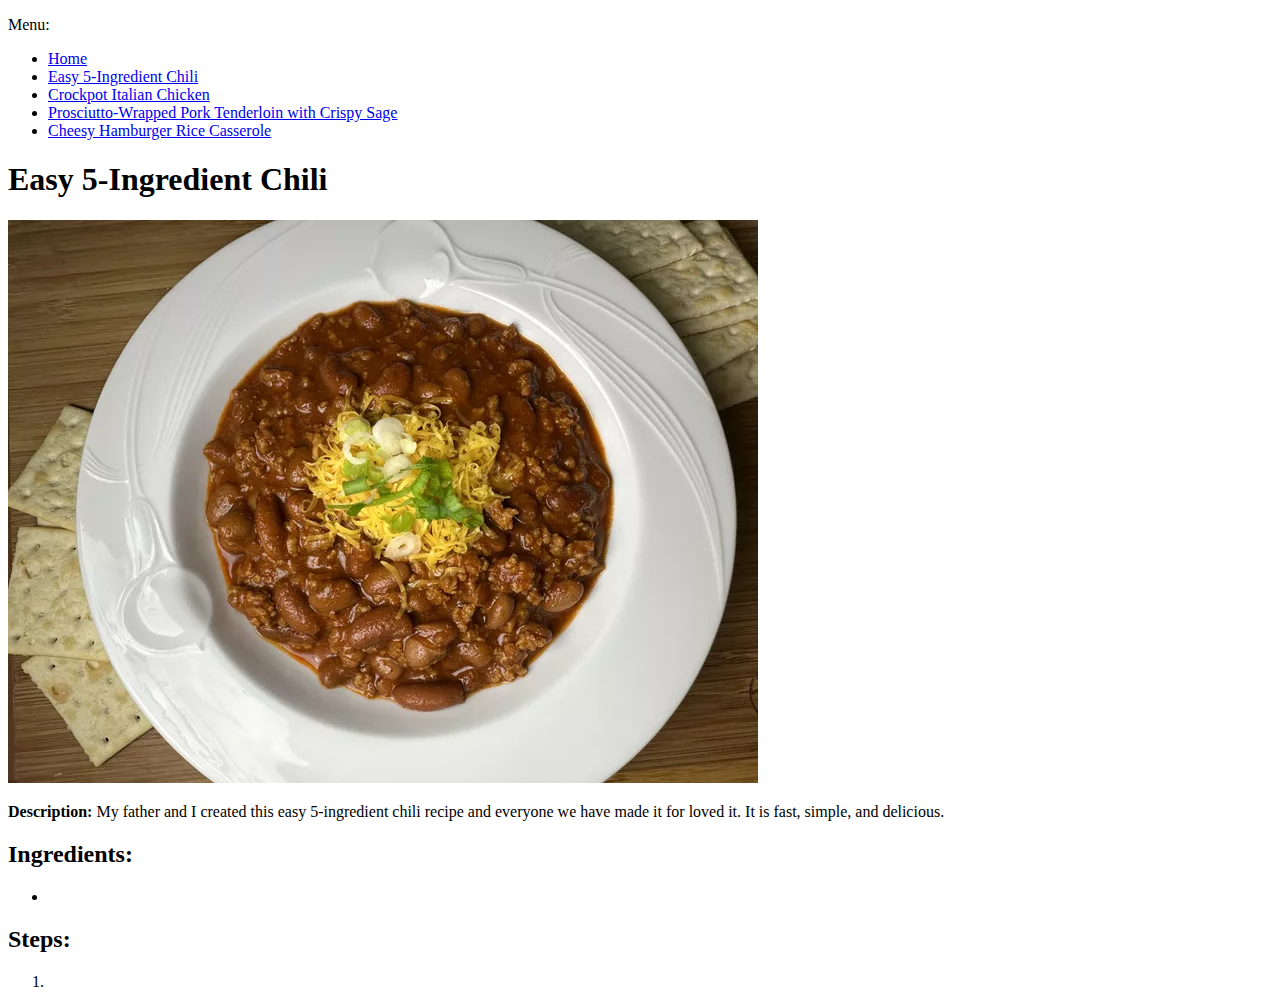
==== recipes/chili.html @ fc1671cb "added descriptions to all recipes" ====
<!DOCTYPE html>
<html lang="en">
    <head>
        <meta charset="UTF-8">
        <meta name="viewport" content="width=device-width, initial-scale=1.0">
        <title>Odin Recipes | Easy 5-Ingredient Chili</title>
        <!-- Source: https://www.allrecipes.com/easy-5-ingredient-chili-recipe-7508143 -->
    </head>
    <body>
        <p>Menu:</p>
        <ul>
            <li><a href="../index.html">Home</a></li>
            <li><a href="#">Easy 5-Ingredient Chili</a></li>
            <li><a href="../recipes/crockpot-italian-chicken.html">Crockpot Italian Chicken</a></li>
            <li><a href="../recipes/fancy-pork.html">Prosciutto-Wrapped Pork Tenderloin with Crispy Sage</a></li>
            <li><a href="../recipes/hamburger-rice-casserole.html">Cheesy Hamburger Rice Casserole</a></li>
        </ul>
        
        <h1>Easy 5-Ingredient Chili</h1>

        <img src="/images/chili.webp" alt="delicious chili">

        <p><strong>Description:</strong> My father and I created this easy 5-ingredient chili recipe and everyone we have made it for loved it. It is fast, simple, and delicious.</p>

        <h2>Ingredients:</h2>
        <ul>
            <li></li>
        </ul>

        <h2>Steps:</h2>
        <ol>
            <li></li>
        </ol>
    </body>
</html>
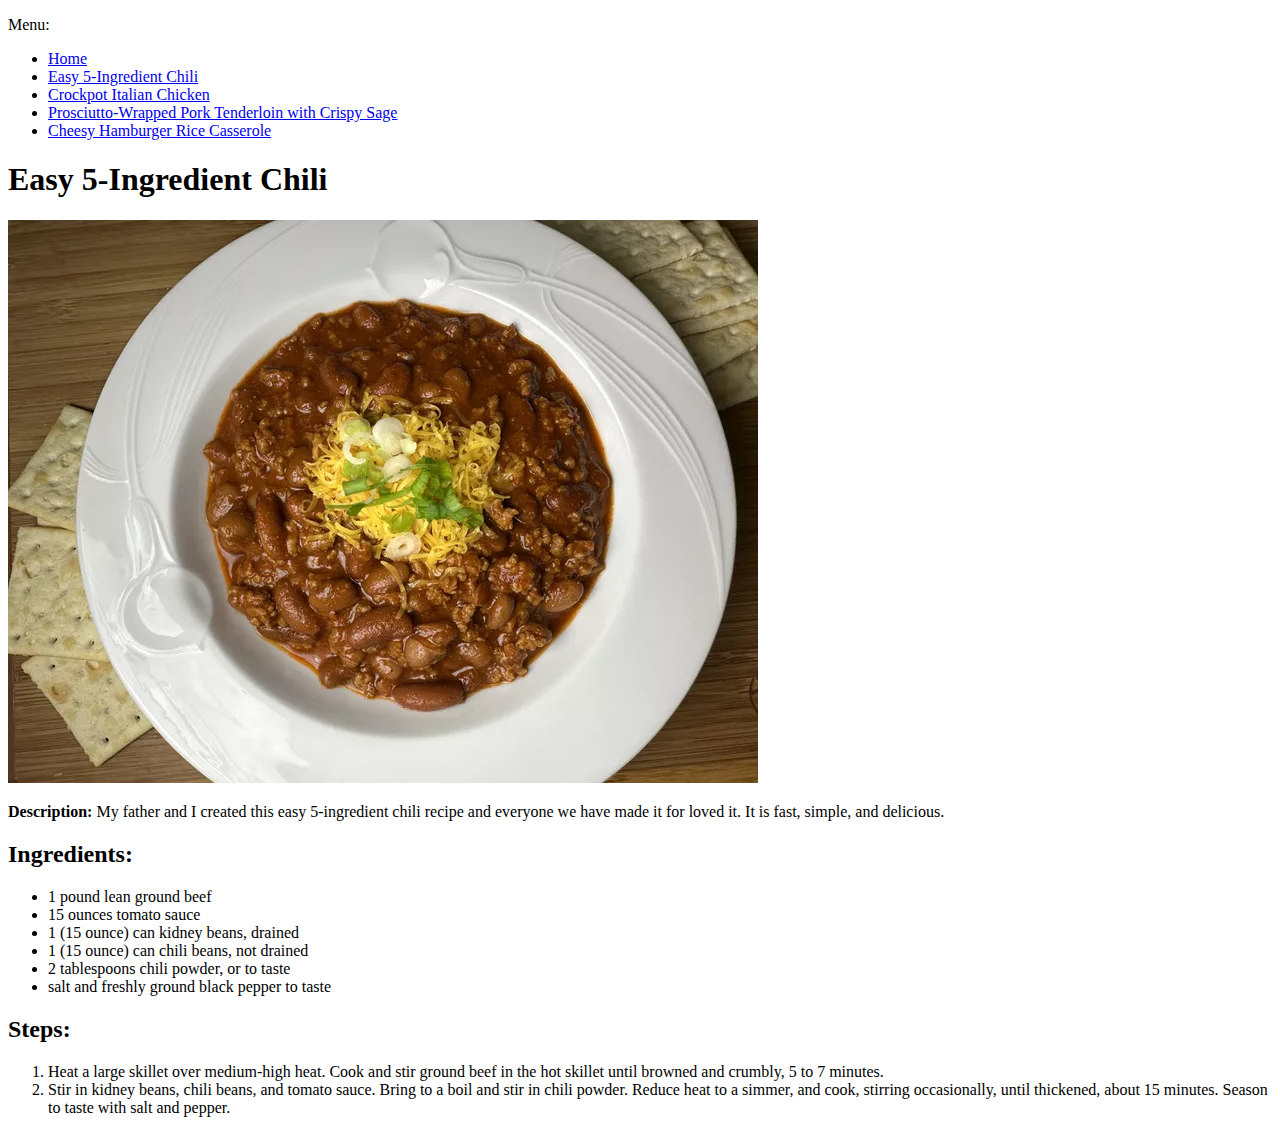
==== commit c8d6b83b: "added content to chili page" ====
--- a/recipes/chili.html
+++ b/recipes/chili.html
@@ -24,12 +24,18 @@
 
         <h2>Ingredients:</h2>
         <ul>
-            <li></li>
+            <li>1 pound lean ground beef</li>
+            <li>15 ounces tomato sauce</li>
+            <li>1 (15 ounce) can kidney beans, drained</li>
+            <li>1 (15 ounce) can chili beans, not drained</li>
+            <li>2 tablespoons chili powder, or to taste</li>
+            <li>salt and freshly ground black pepper to taste</li>
         </ul>
 
         <h2>Steps:</h2>
         <ol>
-            <li></li>
+            <li>Heat a large skillet over medium-high heat. Cook and stir ground beef  in the hot skillet until browned and crumbly, 5 to 7 minutes.</li>
+            <li>Stir in kidney beans, chili beans, and tomato sauce. Bring to a boil and stir in chili powder. Reduce heat to a simmer, and cook, stirring occasionally, until thickened, about 15 minutes. Season to taste with salt and pepper.</li>
         </ol>
     </body>
 </html>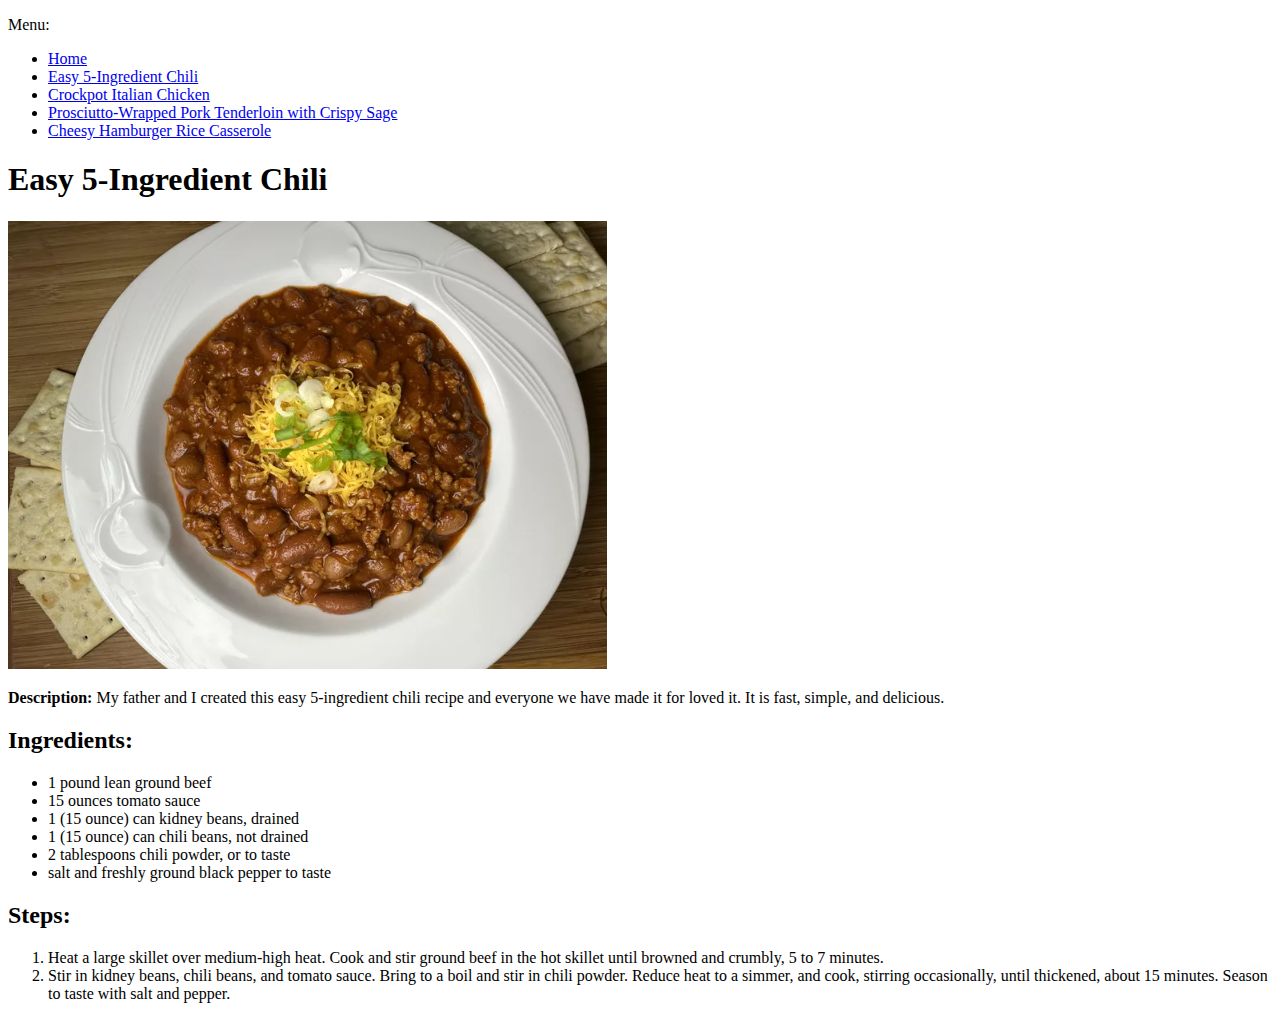
==== commit 583aa7f4: "replaced images with .pngs since .webps weren't loading" ====
--- a/recipes/chili.html
+++ b/recipes/chili.html
@@ -18,7 +18,7 @@
         
         <h1>Easy 5-Ingredient Chili</h1>
 
-        <img src="/images/chili.webp" alt="delicious chili">
+        <img src="/images/chili.png" alt="delicious chili">
 
         <p><strong>Description:</strong> My father and I created this easy 5-ingredient chili recipe and everyone we have made it for loved it. It is fast, simple, and delicious.</p>
 
@@ -38,4 +38,6 @@
             <li>Stir in kidney beans, chili beans, and tomato sauce. Bring to a boil and stir in chili powder. Reduce heat to a simmer, and cook, stirring occasionally, until thickened, about 15 minutes. Season to taste with salt and pepper.</li>
         </ol>
     </body>
-</html>+</html>
+
+<!-- Layout by SSC -->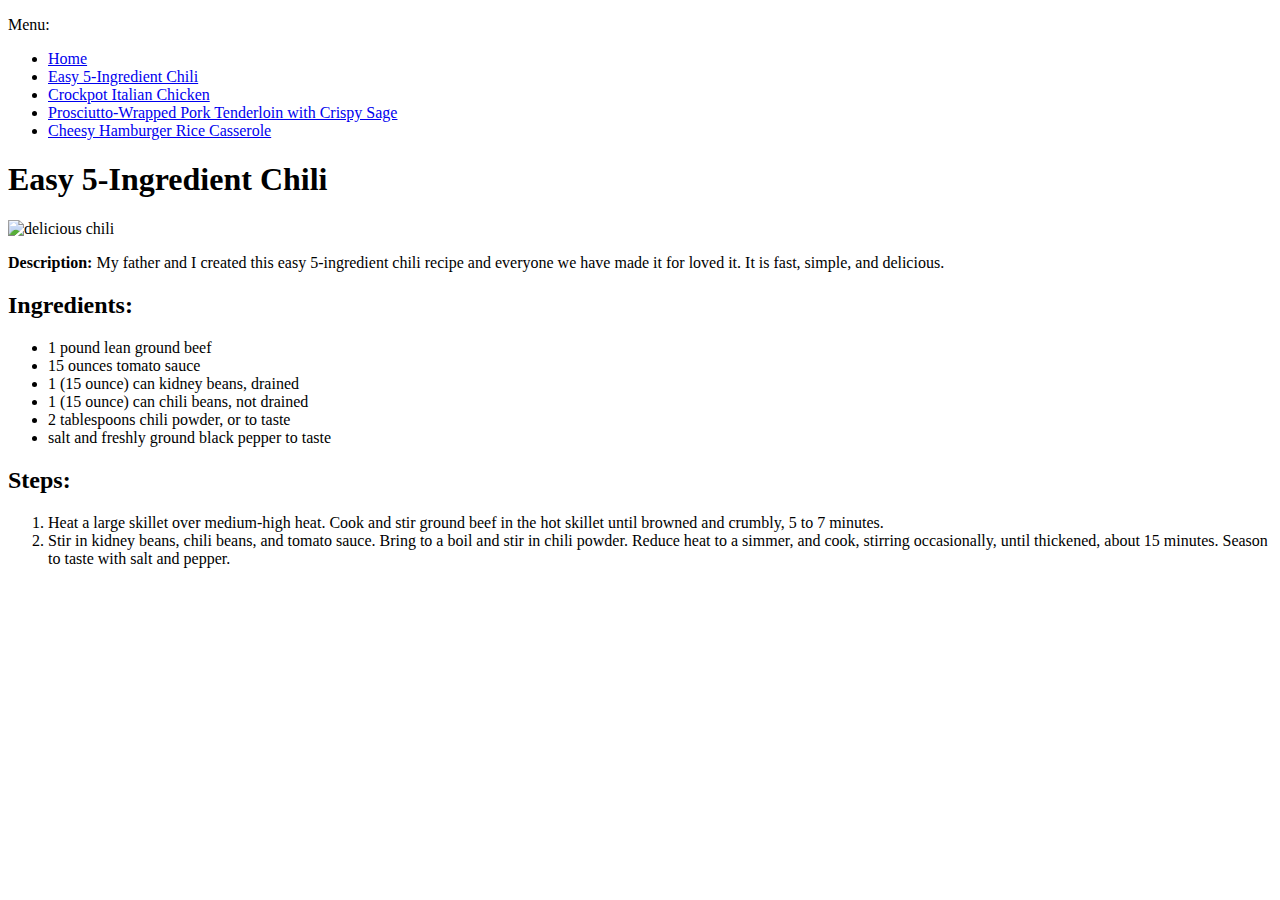
==== commit ccbdfddb: "Changed img src attributes to web links" ====
--- a/recipes/chili.html
+++ b/recipes/chili.html
@@ -18,7 +18,7 @@
         
         <h1>Easy 5-Ingredient Chili</h1>
 
-        <img src="/images/chili.png" alt="delicious chili">
+        <img src="https://www.allrecipes.com/thmb/ScTPp8ols58UrSl4FRg1r5r5Eek=/750x0/filters:no_upscale():max_bytes(150000):strip_icc():format(webp)/easy-5-ingredient-chili-recipe-7508143Paula4x3-a36649ee9ec04d44a2591d1467d77e50.jpg" alt="delicious chili">
 
         <p><strong>Description:</strong> My father and I created this easy 5-ingredient chili recipe and everyone we have made it for loved it. It is fast, simple, and delicious.</p>
 
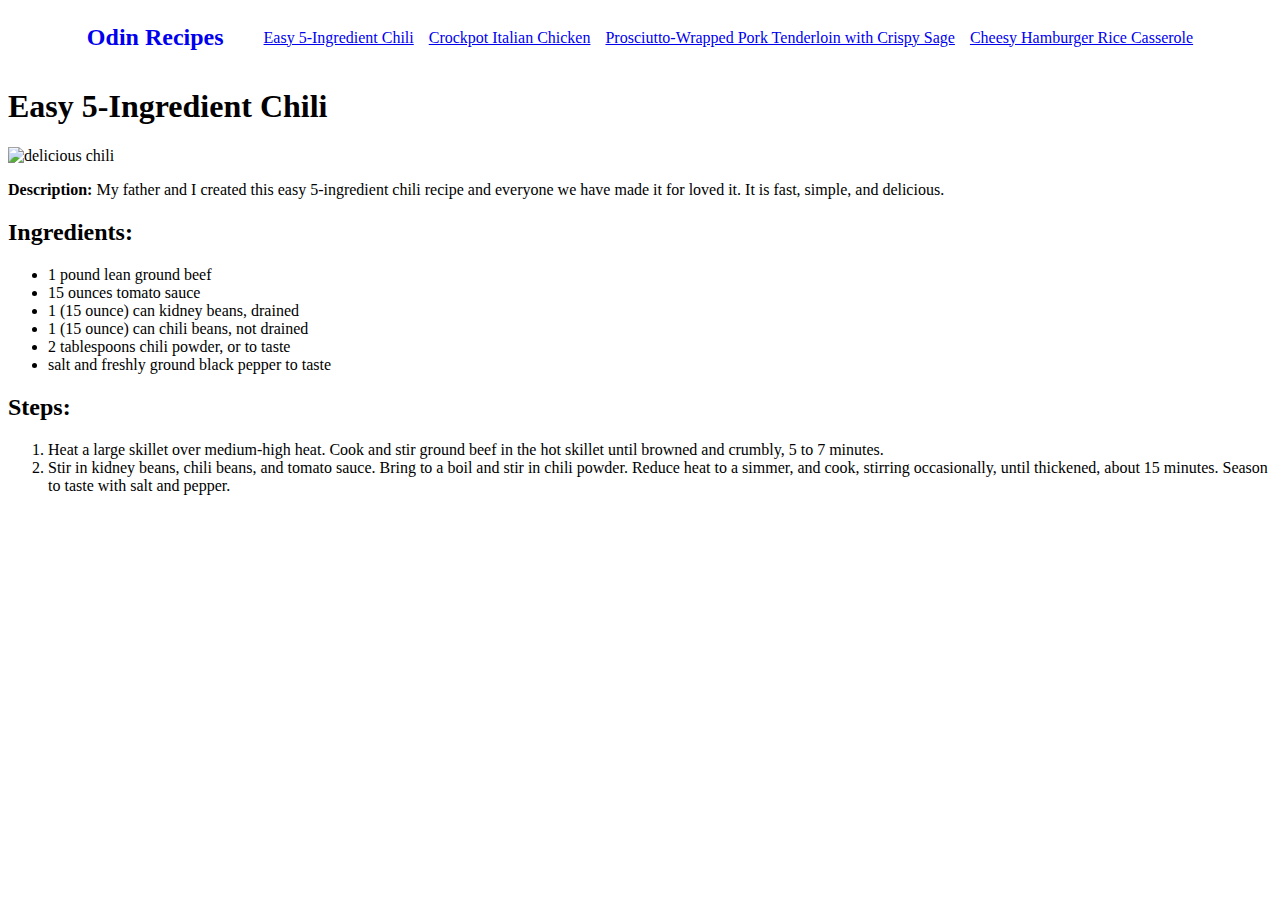
==== commit 84526468: "added new navigation to all pages" ====
--- a/recipes/chili.html
+++ b/recipes/chili.html
@@ -3,18 +3,21 @@
     <head>
         <meta charset="UTF-8">
         <meta name="viewport" content="width=device-width, initial-scale=1.0">
+        <link rel="stylesheet" href="../style.css">
         <title>Odin Recipes | Easy 5-Ingredient Chili</title>
         <!-- Source: https://www.allrecipes.com/easy-5-ingredient-chili-recipe-7508143 -->
     </head>
     <body>
-        <p>Menu:</p>
-        <ul>
-            <li><a href="../index.html">Home</a></li>
-            <li><a href="#">Easy 5-Ingredient Chili</a></li>
-            <li><a href="../recipes/crockpot-italian-chicken.html">Crockpot Italian Chicken</a></li>
-            <li><a href="../recipes/fancy-pork.html">Prosciutto-Wrapped Pork Tenderloin with Crispy Sage</a></li>
-            <li><a href="../recipes/hamburger-rice-casserole.html">Cheesy Hamburger Rice Casserole</a></li>
-        </ul>
+        <div class="navigation">
+            <p><a id="homeButton" href="../index.html">Odin Recipes</a></p>
+
+            <ul>
+                <li><a href="../recipes/chili.html">Easy 5-Ingredient Chili</a></li>
+                <li><a href="../recipes/crockpot-italian-chicken.html">Crockpot Italian Chicken</a></li>
+                <li><a href="../recipes/fancy-pork.html">Prosciutto-Wrapped Pork Tenderloin with Crispy Sage</a></li>
+                <li><a href="../recipes/hamburger-rice-casserole.html">Cheesy Hamburger Rice Casserole</a></li>
+            </ul>
+        </div>
         
         <h1>Easy 5-Ingredient Chili</h1>
 
--- a/style.css
+++ b/style.css
@@ -0,0 +1,22 @@
+/* Navigation */
+/* Cleans up and centers navigation at the top of the page */
+.navigation {
+    display: flex;
+    justify-content: center;
+    align-items: center;
+}
+
+.navigation ul {
+    display: flex;
+    gap: 15px;
+}
+
+.navigation ul li {
+    list-style: none;
+}
+
+#homeButton {
+    text-decoration: none;
+    font-size: x-large;
+    font-weight: bold;
+}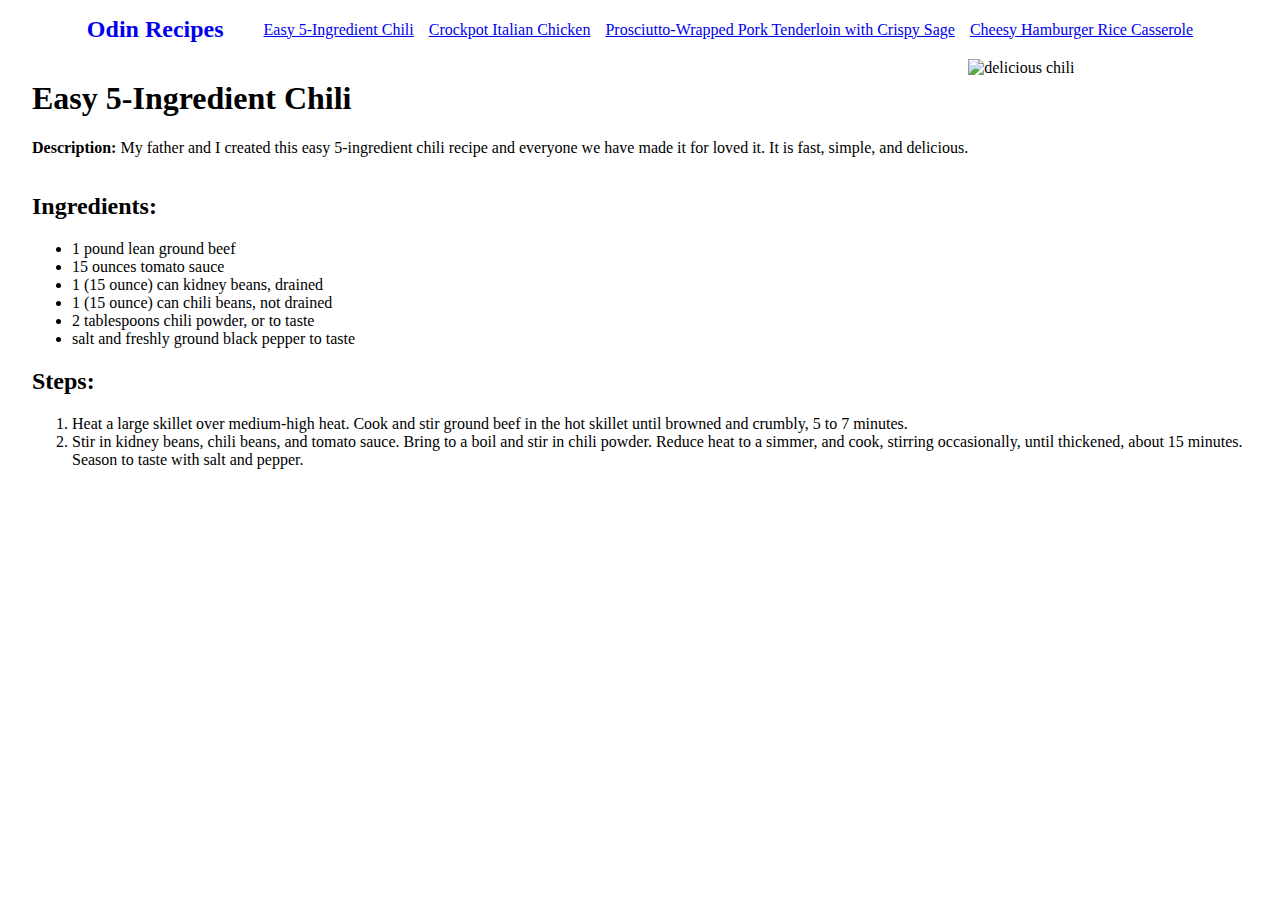
==== commit 88e52b6b: "added body styling, testing styles on chili page" ====
--- a/recipes/chili.html
+++ b/recipes/chili.html
@@ -19,27 +19,38 @@
             </ul>
         </div>
         
-        <h1>Easy 5-Ingredient Chili</h1>
+        <div class="heroContainer">
+            <div class="heroSection">
+                <h1>Easy 5-Ingredient Chili</h1>
+                <p><strong>Description:</strong> My father and I created this easy 5-ingredient chili recipe and everyone we have made it for loved it. It is fast, simple, and delicious.</p>
+            </div>
 
-        <img src="https://www.allrecipes.com/thmb/ScTPp8ols58UrSl4FRg1r5r5Eek=/750x0/filters:no_upscale():max_bytes(150000):strip_icc():format(webp)/easy-5-ingredient-chili-recipe-7508143Paula4x3-a36649ee9ec04d44a2591d1467d77e50.jpg" alt="delicious chili">
+            <div class="heroSection">
+                <img src="https://www.allrecipes.com/thmb/ScTPp8ols58UrSl4FRg1r5r5Eek=/750x0/filters:no_upscale():max_bytes(150000):strip_icc():format(webp)/easy-5-ingredient-chili-recipe-7508143Paula4x3-a36649ee9ec04d44a2591d1467d77e50.jpg" alt="delicious chili">
+            </div>
+        </div>
 
-        <p><strong>Description:</strong> My father and I created this easy 5-ingredient chili recipe and everyone we have made it for loved it. It is fast, simple, and delicious.</p>
+        <div class="contentContainer">
+            <div class="contentSection">
+                <h2>Ingredients:</h2>
+                <ul>
+                    <li>1 pound lean ground beef</li>
+                    <li>15 ounces tomato sauce</li>
+                    <li>1 (15 ounce) can kidney beans, drained</li>
+                    <li>1 (15 ounce) can chili beans, not drained</li>
+                    <li>2 tablespoons chili powder, or to taste</li>
+                    <li>salt and freshly ground black pepper to taste</li>
+                </ul>
+            </div>
 
-        <h2>Ingredients:</h2>
-        <ul>
-            <li>1 pound lean ground beef</li>
-            <li>15 ounces tomato sauce</li>
-            <li>1 (15 ounce) can kidney beans, drained</li>
-            <li>1 (15 ounce) can chili beans, not drained</li>
-            <li>2 tablespoons chili powder, or to taste</li>
-            <li>salt and freshly ground black pepper to taste</li>
-        </ul>
-
-        <h2>Steps:</h2>
-        <ol>
-            <li>Heat a large skillet over medium-high heat. Cook and stir ground beef  in the hot skillet until browned and crumbly, 5 to 7 minutes.</li>
-            <li>Stir in kidney beans, chili beans, and tomato sauce. Bring to a boil and stir in chili powder. Reduce heat to a simmer, and cook, stirring occasionally, until thickened, about 15 minutes. Season to taste with salt and pepper.</li>
-        </ol>
+            <div class="contentSection">
+                <h2>Steps:</h2>
+                <ol>
+                    <li>Heat a large skillet over medium-high heat. Cook and stir ground beef  in the hot skillet until browned and crumbly, 5 to 7 minutes.</li>
+                    <li>Stir in kidney beans, chili beans, and tomato sauce. Bring to a boil and stir in chili powder. Reduce heat to a simmer, and cook, stirring occasionally, until thickened, about 15 minutes. Season to taste with salt and pepper.</li>
+                </ol>
+            </div>
+        </div>
     </body>
 </html>
 
--- a/style.css
+++ b/style.css
@@ -1,3 +1,8 @@
+/* Whole Page Style */
+body {
+    margin: 0 2.5%;
+}
+
 /* Navigation */
 /* Cleans up and centers navigation at the top of the page */
 .navigation {
@@ -19,4 +24,9 @@
     text-decoration: none;
     font-size: x-large;
     font-weight: bold;
+}
+
+/* Hero */
+.heroContainer {
+    display: flex;
 }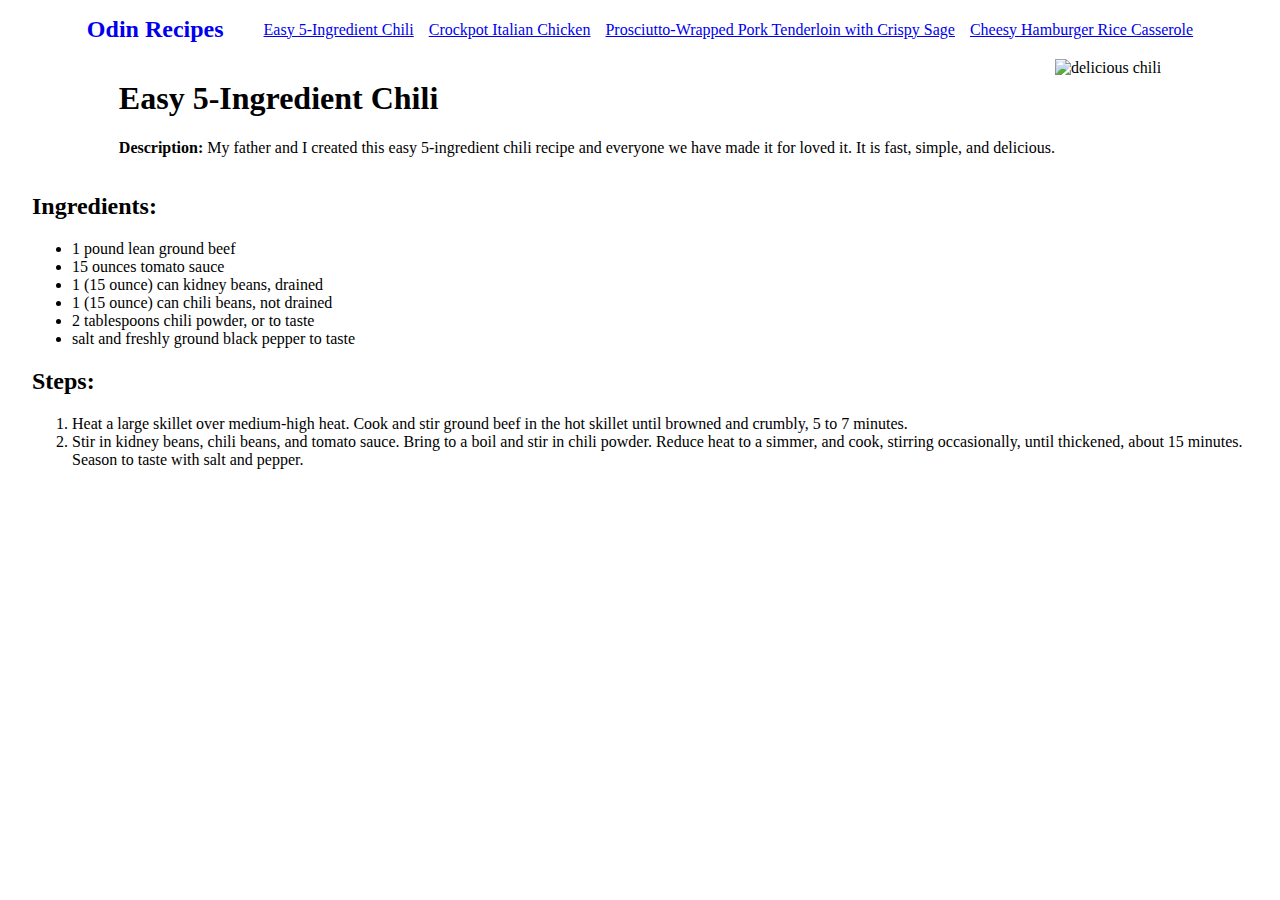
==== commit 270be60d: "styling hero on Chili page" ====
--- a/recipes/chili.html
+++ b/recipes/chili.html
@@ -20,12 +20,12 @@
         </div>
         
         <div class="heroContainer">
-            <div class="heroSection">
+            <div class="heroSection1">
                 <h1>Easy 5-Ingredient Chili</h1>
                 <p><strong>Description:</strong> My father and I created this easy 5-ingredient chili recipe and everyone we have made it for loved it. It is fast, simple, and delicious.</p>
             </div>
 
-            <div class="heroSection">
+            <div class="heroSection2">
                 <img src="https://www.allrecipes.com/thmb/ScTPp8ols58UrSl4FRg1r5r5Eek=/750x0/filters:no_upscale():max_bytes(150000):strip_icc():format(webp)/easy-5-ingredient-chili-recipe-7508143Paula4x3-a36649ee9ec04d44a2591d1467d77e50.jpg" alt="delicious chili">
             </div>
         </div>
--- a/style.css
+++ b/style.css
@@ -29,4 +29,10 @@
 /* Hero */
 .heroContainer {
     display: flex;
+    justify-content: center;
+}
+
+.heroSection2 img {
+    height: auto;
+    max-width: 500px;
 }